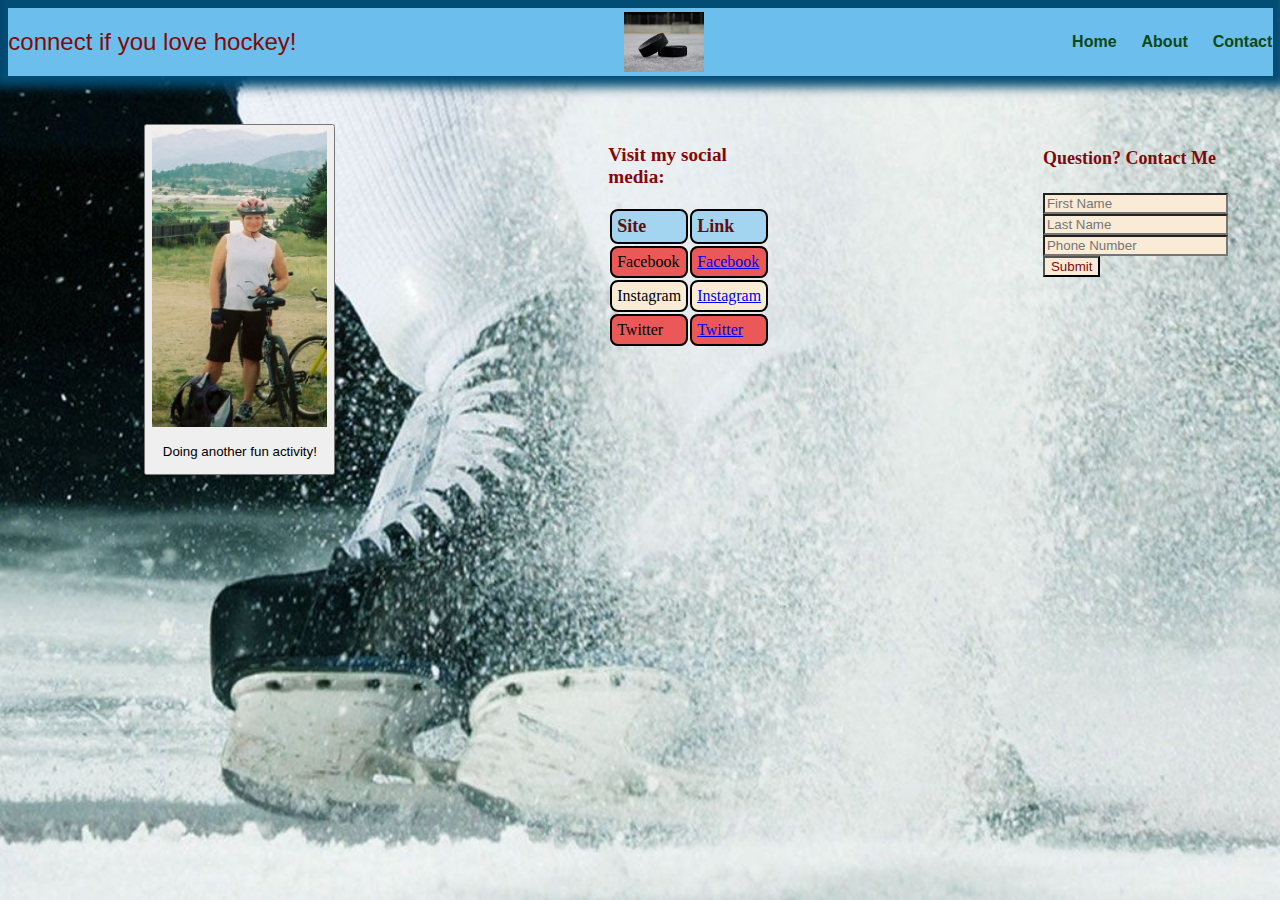
==== contactMe.html @ ab33f5f2 "commit files" ====
<!DOCTYPE html>
<html lang="en">
<head>
    <meta charset="UTF-8">
    <meta http-equiv="X-UA-Compatible" content="IE=edge">
    <meta name="viewport" content="width=device-width, initial-scale=1.0">
    <title>contactMe</title>
    <link rel="stylesheet" href="contactMe.css">
</head>

<body>
    
    <header>
        <h2>connect if you love hockey!</h2>
        <img height=60px src="download.jfif"/> 
        <nav>        
            <ul>
                <li><a href="index.html"><b>Home</b></a></li>
                <li><a href="about.html"><b>About</b></a></li>
                <li><a href="contactMe.html"><b>Contact</b></a></li>
            </ul>
        </nav>
    </header> 
   
<div class="flex-container4">
        <div>
        <button>
            <img height="300px" width="175px" src="bikeRide.jpg"/> <p>Doing another fun activity!</p>
        </button>   
        </div>
      
    <div>
    <table class="social">
        <h3>Visit my social media:</h3>    
        <tr>
        <th>Site</th>
        <th>Link</th>
        </tr>
        
        <tr>
        <td>Facebook</td>
        <td><a href="#">Facebook</a></td>
        </tr>
        
        <tr>
        <td>Instagram</td>
        <td><a href="#">Instagram</a></td>
        </tr>
        
        <tr>
        <td>Twitter</td>
        <td><a href="#">Twitter</a></td>
        </tr>
    </table>
    </div>
   
    <div>
    <form>
    <h4>Question? Contact Me</h4>
     <input type="text" name="firstName" placeholder="First Name">
     <input type="text" name="lastName" placeholder="Last Name">
     <input type="text" name="phone" placeholder="Phone Number">
     <input type="submit" value="Submit">
    </form>
    </div>
</div>
    
</body>

</html>
---- contactMe.css ----
body {
    background: url("hockey-wallpaper.jpg") no-repeat center center fixed;
    background-size: cover; 
}

header {
    font-family: 'Source Sans Pro', sans-serif;
    width: 100%;
    display: flex; /*this starts off FLEX */
    align-items: center;
    justify-content:space-between;
    background-color: #6cbfec;
    padding: 0.02em 0.02em ;
    box-shadow: 0 -4px 10px 15px #034d75;
  
}

header h2 {
    color: #820909;
    font-weight: 400;
    text-transform: lowercase;
}

nav ul {
    display: flex;
    justify-content: center;
    column-gap: 25px;
    list-style-type: none;
}

nav ul li a {
    text-decoration: none;
    color: rgb(13, 72, 22);
    font-weight: 700;
}

.flex-container4 {
    display:flex;
}

.flex-container4 > div {
    margin: 10%;
    padding: 10px;
    margin-bottom: -1.5%;
    margin-top:3%;
}

h3 {
    color: #820909;
    font-size: larger;
}

.playoff-schedule {
    display: block;
    margin-left: auto;
    margin-right: auto;
}

th {
    color:rgb(99, 12, 12);
    font-size: large;
    font-weight: bold;
    background-color: hsl(201, 72%, 79%);
}

th, td {
    padding: 5px;
    text-align: left;
    border: 2px solid black;
    border-radius: 8px;
    font-family: verdana;
}

tr {
background-color: antiquewhite;
}

tr:nth-child(even) {
    background-color:#ea5858;
}

tr:hover {
    background-color:hsl(271, 23%, 52%); 
}

h4 {
    color: #820909;
    font-size: large;
}

form {
    display: flexbox;
}

input {
    background-color: antiquewhite;
    color:#820909;
}
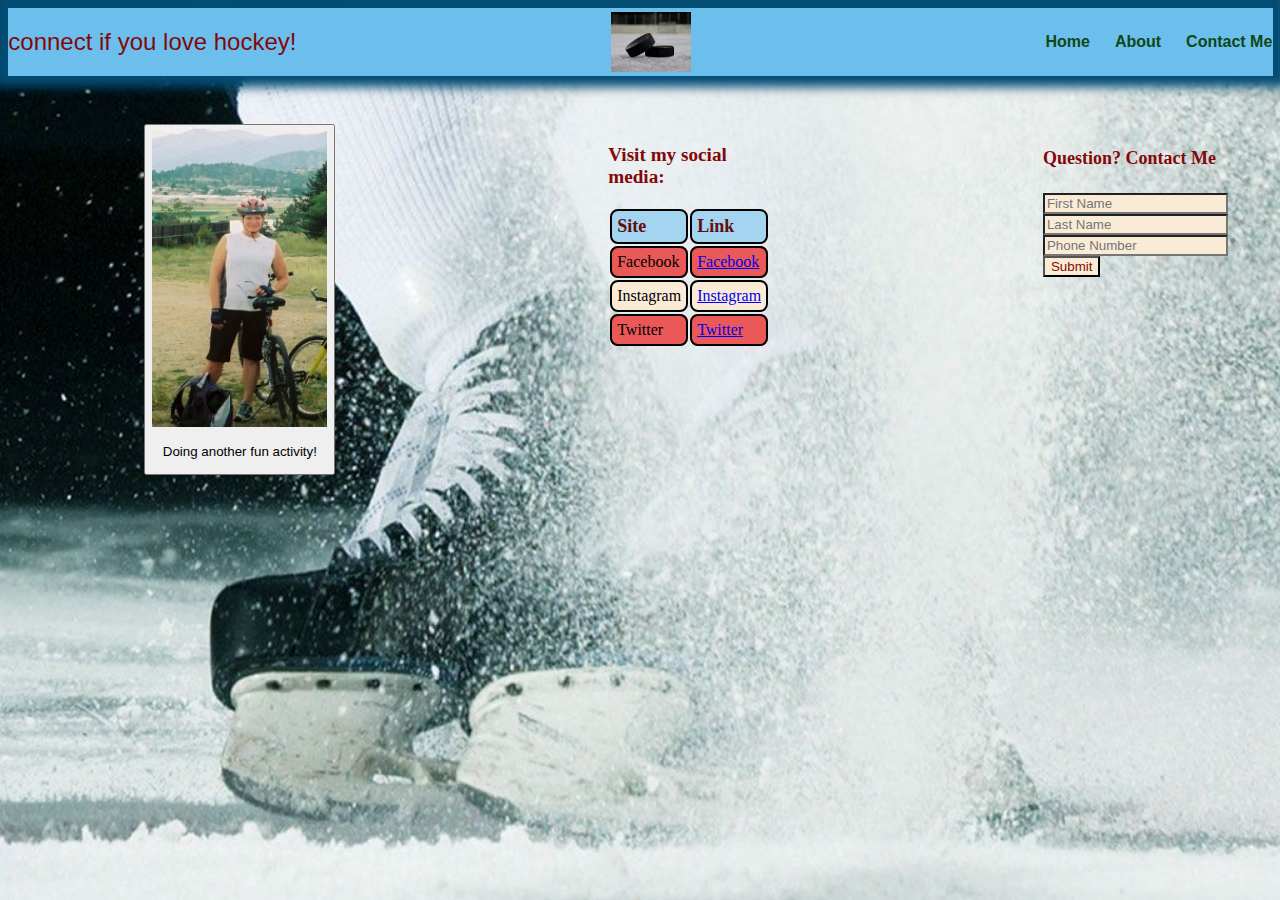
==== commit fe13ba30: "commit updated files" ====
--- a/contactMe.html
+++ b/contactMe.html
@@ -15,9 +15,9 @@
         <img height=60px src="download.jfif"/> 
         <nav>        
             <ul>
-                <li><a href="index.html"><b>Home</b></a></li>
+                <li><a href="home.html"><b>Home</b></a></li>
                 <li><a href="about.html"><b>About</b></a></li>
-                <li><a href="contactMe.html"><b>Contact</b></a></li>
+                <li><a href="contactMe.html"><b>Contact Me</b></a></li>
             </ul>
         </nav>
     </header> 
